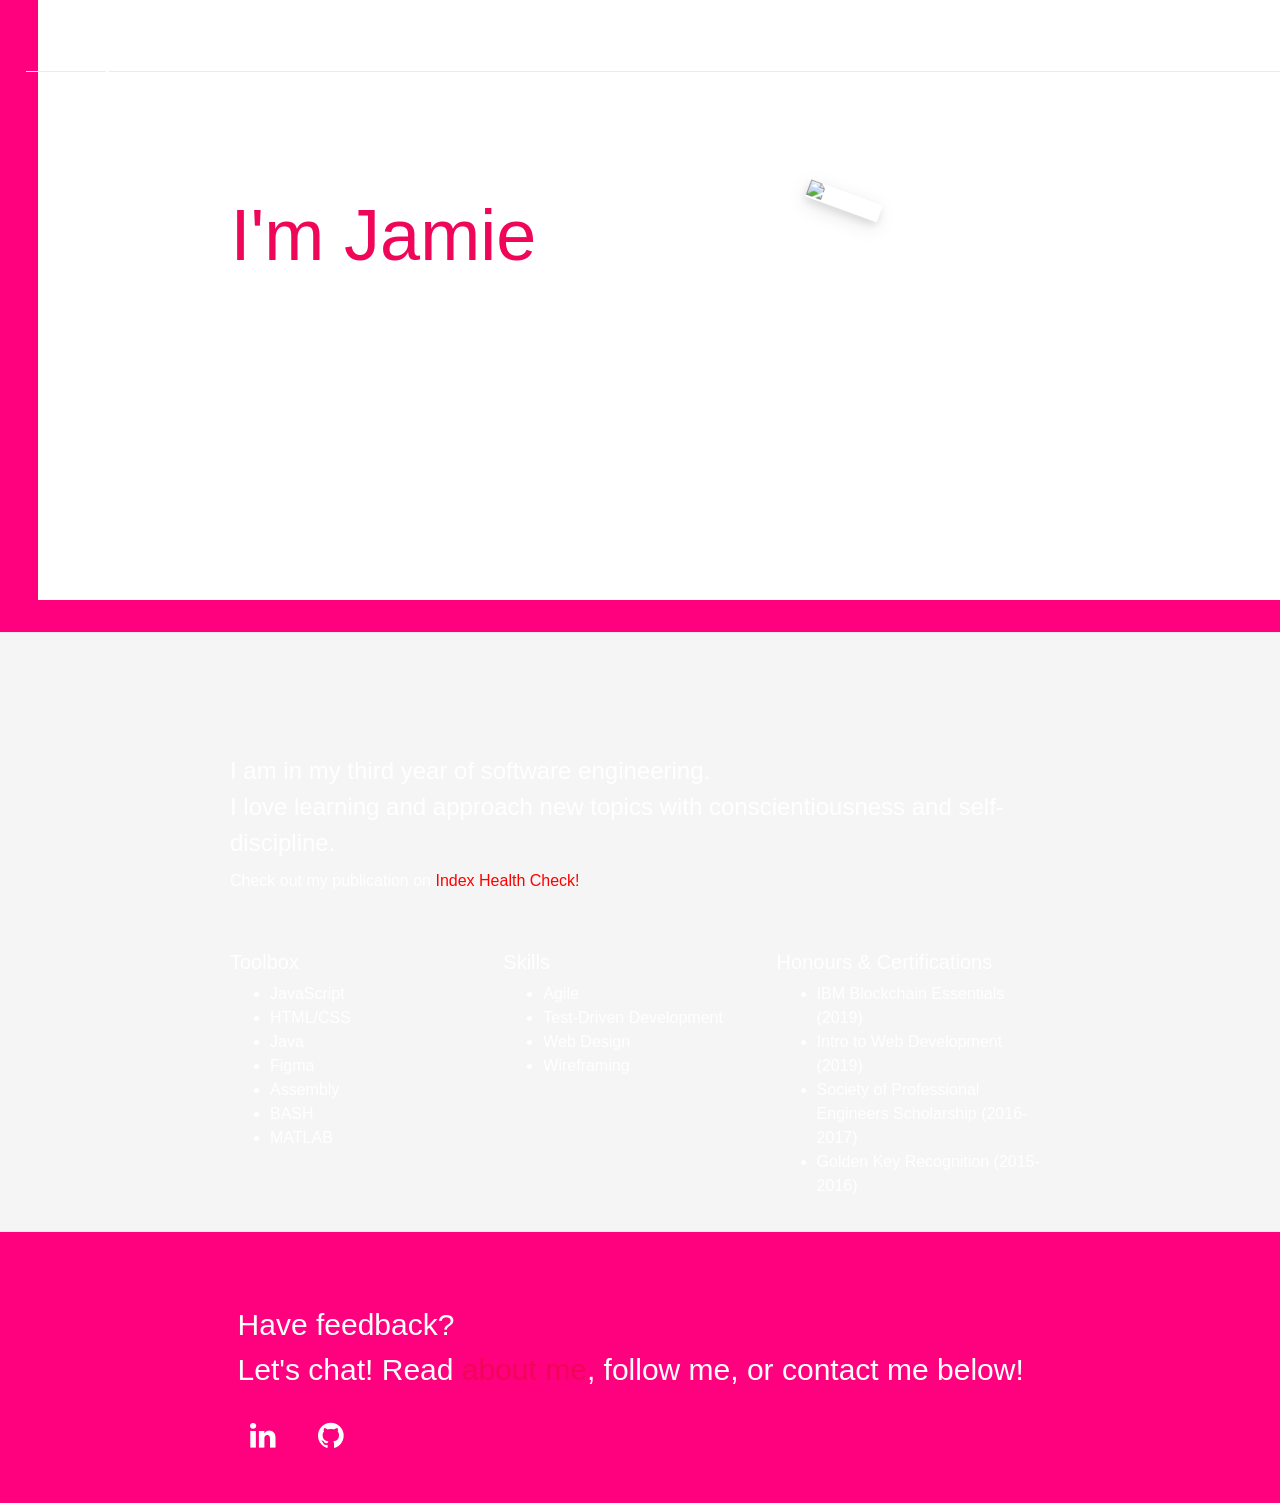
==== aboutme.html @ e45117d0 "colourful page pink yellow green" ====
<!DOCTYPE html>

<!--
\(")/         
-( )-
-(_)-
 / \      
-->

<html>

<head>
    <title>
        🦄 About me!</title>
    <link href="https://stackpath.bootstrapcdn.com/bootstrap/4.2.1/css/bootstrap.min.css" rel="stylesheet"
        integrity="sha384-GJzZqFGwb1QTTN6wy59ffF1BuGJpLSa9DkKMp0DgiMDm4iYMj70gZWKYbI706tWS" crossorigin="anonymous">
    <script src="https://stackpath.bootstrapcdn.com/bootstrap/4.2.1/js/bootstrap.min.js"
        integrity="sha384-B0UglyR+jN6CkvvICOB2joaf5I4l3gm9GU6Hc1og6Ls7i6U/mkkaduKaBhlAXv9k"
        crossorigin="anonymous"></script>
    <script src="https://stackpath.bootstrapcdn.com/bootstrap/4.2.1/js/bootstrap.bundle.min.js"
        integrity="sha384-zDnhMsjVZfS3hiP7oCBRmfjkQC4fzxVxFhBx8Hkz2aZX8gEvA/jsP3eXRCvzTofP"
        crossorigin="anonymous"></script>
    <link rel="stylesheet" type="text/css" href="eportfolio.css">
    <link rel="stylesheet" href="https://cdnjs.cloudflare.com/ajax/libs/font-awesome/4.7.0/css/font-awesome.min.css">
    <script src="https://code.jquery.com/jquery-2.0.3.min.js"></script>
    <script src="https://prinzhorn.github.io/skrollr/dist/skrollr.min.js"></script>
    <script src="https://code.jquery.com/jquery-1.10.2.js"></script>
    <style>
        h2 {
            max-width: 850px;
            font-size: 30px;
            font-weight: 200;
        }
        .initiallyHidden {
            display: none;
        }

        .jumbotron {
            line-height: normal;
        }

        #bio {
            padding: 20px 170px;
        }
        #jumbotron img {
            position: fixed;
            margin-left: 45%;
            animation: shake 8s;
            animation-iteration-count: infinite;
            transform: rotate(20deg);
            box-shadow: 0 4px 8px 0 rgba(0, 0, 0, 0.1), 0 6px 20px 0 rgba(0, 0, 0, 0.1);
        }
        .column {
            float: left;
            width: 33.33%;
            padding: 10px;
            padding: 5% 0%;
        }
        #content-background-aboutme {
            background-color: #f5f5f5;
            max-width: 1380px;
            height: 600px;
            margin: auto;
            border-top: 1px solid #e9ecef;
            border-bottom: 1px solid #e9ecef;
        }
        h5:hover {
            color: red;
            transition: 0.3s;
        }
    </style>
</head>

<body>

    <!-- Navbar -->

    <div style="position: fixed; width: 100%;">
        <nav class="nav nav-custom" style="background-color: #fff; padding:
                15px 0
                0px; margin: auto; margin-left: 16.8%;">
            <a class="nav-link active" href="eportfolio.html">Portfolio</a>
            <a class="nav-link" style="text-align: right;" href="aboutme.html"><strike>About</strike></a>
            <a href="#footer" class="nav-link" style="padding-right: 60px;">Contact
                Me</a>
        </nav>
        <hr id="object">
    </div>

    <!-- jumbotron -->
    <div id="jumbotron" class="jumbotron jumbotron-fluid" style="background-color: #fff;
            padding: 15%; margin-left: 3%; ">
        <div style="position: fixed;">
            <img src="images/bio.png" alt="Frame-5">

            <h1 id="demo" onclick="myFunction()" class="shaking"
                style="color: #f00658; font-weight: 300;  cursor: pointer;">I'm Jamie
            </h1>
            <br>
            <script>
                function myFunction() {
                    document.getElementById("demo").innerHTML = document.getElementById("demo").innerHTML + "!";
                }
            </script>
            <h2 id="program">Program: </h2>
            <p class="initiallyHidden">Software Engineering</p>
            <script>
                $("p").hide();
                setTimeout(function () {
                    $("p").show("slow");
                }, 200);
            </script>

            <h2 id="hobby">Hobbies:</h2>
            <p class="initiallyHidden">Reading comics, bellydancing and skiing!</p>

            <h2 id="project">Current passion
                project:</h2>
            <p class="initiallyHidden">Learning Web Development</p>
        </div>
        <section id="rotating-section">
            <div id="rotating-animation">
                <div>
                    <div class="rect1"></div>
                    <div class="rect2"></div>
                    <div class="rect3"></div>
                    <div class="rect4"></div>
                </div>
            </div>
        </section>

    </div>

    <!-- bio -->

    <section id="content-background-aboutme" style="position: relative; font-weight: 100;">
        <section id="content">
            <section id="bio">
                <h4 style="line-height: 1.5; font-weight: 200;">I am in my third year of software engineering.<br>I love learning and
                    approach new topics with
                    conscientiousness and self-discipline.</h4>
                    <p>Check out my publication on <a style="color: red" href="https://www.ibm.com/developerworks/community/blogs/wcs/entry/index_health_check_v9?lang=en">Index Health Check!</a></p>
                <div class="column">
                    <h5>Toolbox</h5>
                    <ul>
                        <li>JavaScript </li>
                        <li>HTML/CSS</li>
                        <li>Java</li>
                        <li>Figma</li>
                        <li>Assembly</li>
                        <li>BASH</li>
                        <li>MATLAB</li>
                    </ul>
                </div>
                <div class="column">
                    <h5>Skills</h5>
                    <ul>
                        <li>Agile</li>
                        <li>Test-Driven Development</li>
                        <li>Web Design</li>
                        <li>Wireframing</li>
                    </ul>
                </div>
                <div class="column">
                    <h5>Honours & Certifications</h5>
                    <ul>
                        <a
                            href="https://www.youracclaim.com/badges/5be0076b-eeb8-4bb4-8ca4-b075e49ab1ee/linked_in_profile">
                            <li>IBM Blockchain Essentials (2019)</li>
                        </a>
                        <a href="images/IntroToWebDev.pdf">
                            <li>Intro to Web Development (2019)</li>
                        </a>
                        <li>Society of Professional Engineers Scholarship (2016-2017)</li>
                        <li>Golden Key Recognition (2015-2016)</li>
                    </ul>
                </div>

            </section>
        </section>
    
    </section>

    <!-- footer -->

    <section id="footer" class="footer-block">
        <footer>
            <div class="footer-style">
                <h2 style="font-weight: 100; line-height: 1.5;">Have feedback? <br>
                    Let's chat! Read
                    <a href="aboutme.html">about me</a>, follow me, or contact me
                    below!</h2>
            </div>
            <a href="https://www.linkedin.com/in/jamie-dishy-5ba619b1" class="fa
                    fa-linkedin" style="font-size: 30px; transition:
                    0.3s; margin-left: 2.5%;"></a>
            <a href="https://github.com/jamiedishy" class="fa fa-github"
                style="font-size: 30px; margin-left: 3%; transition: 0.3s;"></a>
        </footer>
    </section>

</body>
</html>
---- eportfolio.css ----
html {
  scroll-behavior: smooth;
}

.nav-custom {
    background-color: #e9ecef;
}
.jumbotron {
  min-height: 600px;
}
.jumbotron h1 {
  font-size: 72px; 
}
.jumbotron h1:hover {
  cursor: pointer;
}
.clear {
    width: 100%;
    float: left;
    clear: both;
}
.wrap {
  padding: 0 13.5%;
    margin-right: auto;
    margin-left: auto;
    font-weight: 100;
    cursor: pointer;
}
.wrap:hover {
  color: #f00658;
  transition: 0.3s;
}
body {
  color: white;
  width: 100%;
  height: 100%;
  margin: 0px;
  padding: 0px;
  overflow-x: hidden; 
  background-color: #ff007f ;
}
a {
  color: white;
}
#internships .container {
    margin-top: 20px;
    margin-right: 10%;
    margin-left: 13.5%;
  
  }
  #hackathons .container {
    margin-top: 20px;
    margin-right: 10%;
    margin-left: 13.5%;
  
  }
  #education .container {   
    margin-top: 20px;
    margin-right: 10%;
    margin-left: 13.5%;
  
  }
#content-background {
  background-color: #46b746;
  max-width: 1380px;
  margin: auto;
  border-top: 3px solid yellow; 
  border-bottom: 3px solid yellow; 
}
#content {
  padding: 100px 60px;
}
.nav-link:hover {
  color: #f00658;
  transition: 0.3s;
}
#footer {
    padding: 50px 0;
    margin-right: 20%;
    margin-left: 17%;
    
}
.footer-style {
    padding: 20px;
    font-size: 2em; 
    line-height: 46px;
    font-weight: 100;
}
.footer-style a {
    color: #f00658;
}
.fa {
    text-align: center;
    text-decoration: none;

  }
  .fa:hover {
      color: yellow;
  }
  .fa-linkedin {
    background: #ff007f ;
    color: white;
  }

.image {
    display: block;
    width: 100%;
    height: auto;
    transform: translate(0%, 100%);
}
.overlay {
    position: absolute;
    top: 0;
    bottom: 0;
    left: 0;
    right: 0;
    height: 100%;
    width: 100%;
    opacity: 0;
    transition: 0.5s ease;
  }
  .text {
    color: white;
    font-size: 16px;
    text-align: left;
    font-weight: 100; 
    padding: 40px 20px;
  }
  .text h2 {
    font-weight: 100;
  }
  .text small {
    color: #ff0000;
  }
  .text a {
    color: #ff0000;
  }
 .card {
  box-shadow: 0 4px 8px 0 rgba(0, 0, 0, 0.1), 0 6px 20px 0 rgba(0, 0, 0, 0.1);
  }
  .card:hover .overlay {
    opacity: 1;
  }

@keyframes float {
	0% {
    transform: translatey(0px);
	}
	50% {
		transform: translatey(-20px);
	}
	100% {
		transform: translatey(0px);
	}
}

@keyframes shake {
  0% { transform: translate(1px, 1px) rotate(0deg); }
  10% { transform: translate(-1px, -2px) rotate(-1deg); }
  20% { transform: translate(-3px, 0px) rotate(1deg); }
  30% { transform: translate(3px, 2px) rotate(0deg); }
  40% { transform: translate(1px, -1px) rotate(1deg); }
  50% { transform: translate(-1px, 2px) rotate(-1deg); }
  60% { transform: translate(-3px, 1px) rotate(0deg); }
  70% { transform: translate(3px, 1px) rotate(-1deg); }
  80% { transform: translate(-1px, -1px) rotate(1deg); }
  90% { transform: translate(1px, 2px) rotate(0deg); }
  100% { transform: translate(1px, -2px) rotate(-1deg); }
}

.shake:hover {
  animation: shake 5s;
  animation-iteration-count: infinite;
}
.shaking {
  animation: shake 6s;
  animation-iteration-count: infinite;
}

hr {
  border-top: 1px solid #e9ecef;
  max-width: 1380px; 
  position: fixed;
  width: 1380px;
  margin-left: 2%;
  height: 30px;
}
hr:after { 
  content: "\2702";
  display: inline-block; 
  position: relative; 
  top: -15px; 
  left: 70px; 
  padding: 0 3px; 
  background: transparent;
  font-size: 20px; 
  transform: rotateZ(275deg); /* Standard syntax */
}

body{margin:0;}
#rotating-section{ 
        height: 200px;
        overflow:hidden;
				}
.rect1,.rect2,.rect3,.rect4{
		position:absolute;
		width:100px;
		height:100px;
		bottom: 0px;
		background: yellow;
		-webkit-animation: mymove2 4s linear infinite;
}

.rect1{left:50%;}
.rect2{left:10%;-webkit-animation-delay:0.3s;}
.rect3{left:25%;-webkit-animation-delay:2s;}
.rect4{left:85%;-webkit-animation-delay:1s;}

.rect5,.rect6,.rect7,.rect8{
  position: absolute;
  width:50px;
  height:50px;
  background: yellow;
  bottom: 0px;
  -webkit-animation: mymove2 4s linear infinite;	
}


.rect6{left:15%;-webkit-animation-delay:2.2s;}
.rect7{left:45%;-webkit-animation-delay:0.8s;}
.rect8{left:77%;-webkit-animation-delay:1.4s;}



@-webkit-keyframes mymove2{
	
	0%{	transform:rotate(0deg);opacity:1;}
	100%{transform:rotate(540deg);opacity:0;bottom:340px;}
	}


  .text-block {
    height: 100%;
    width: 100%;
    background-color: #525252;
  }

.footer-block {
  width: 100%;
  background-color:#ff007f ;
  position: absolute;
}
a:hover {
  color: yellow;
  transition: 0.3s;
}
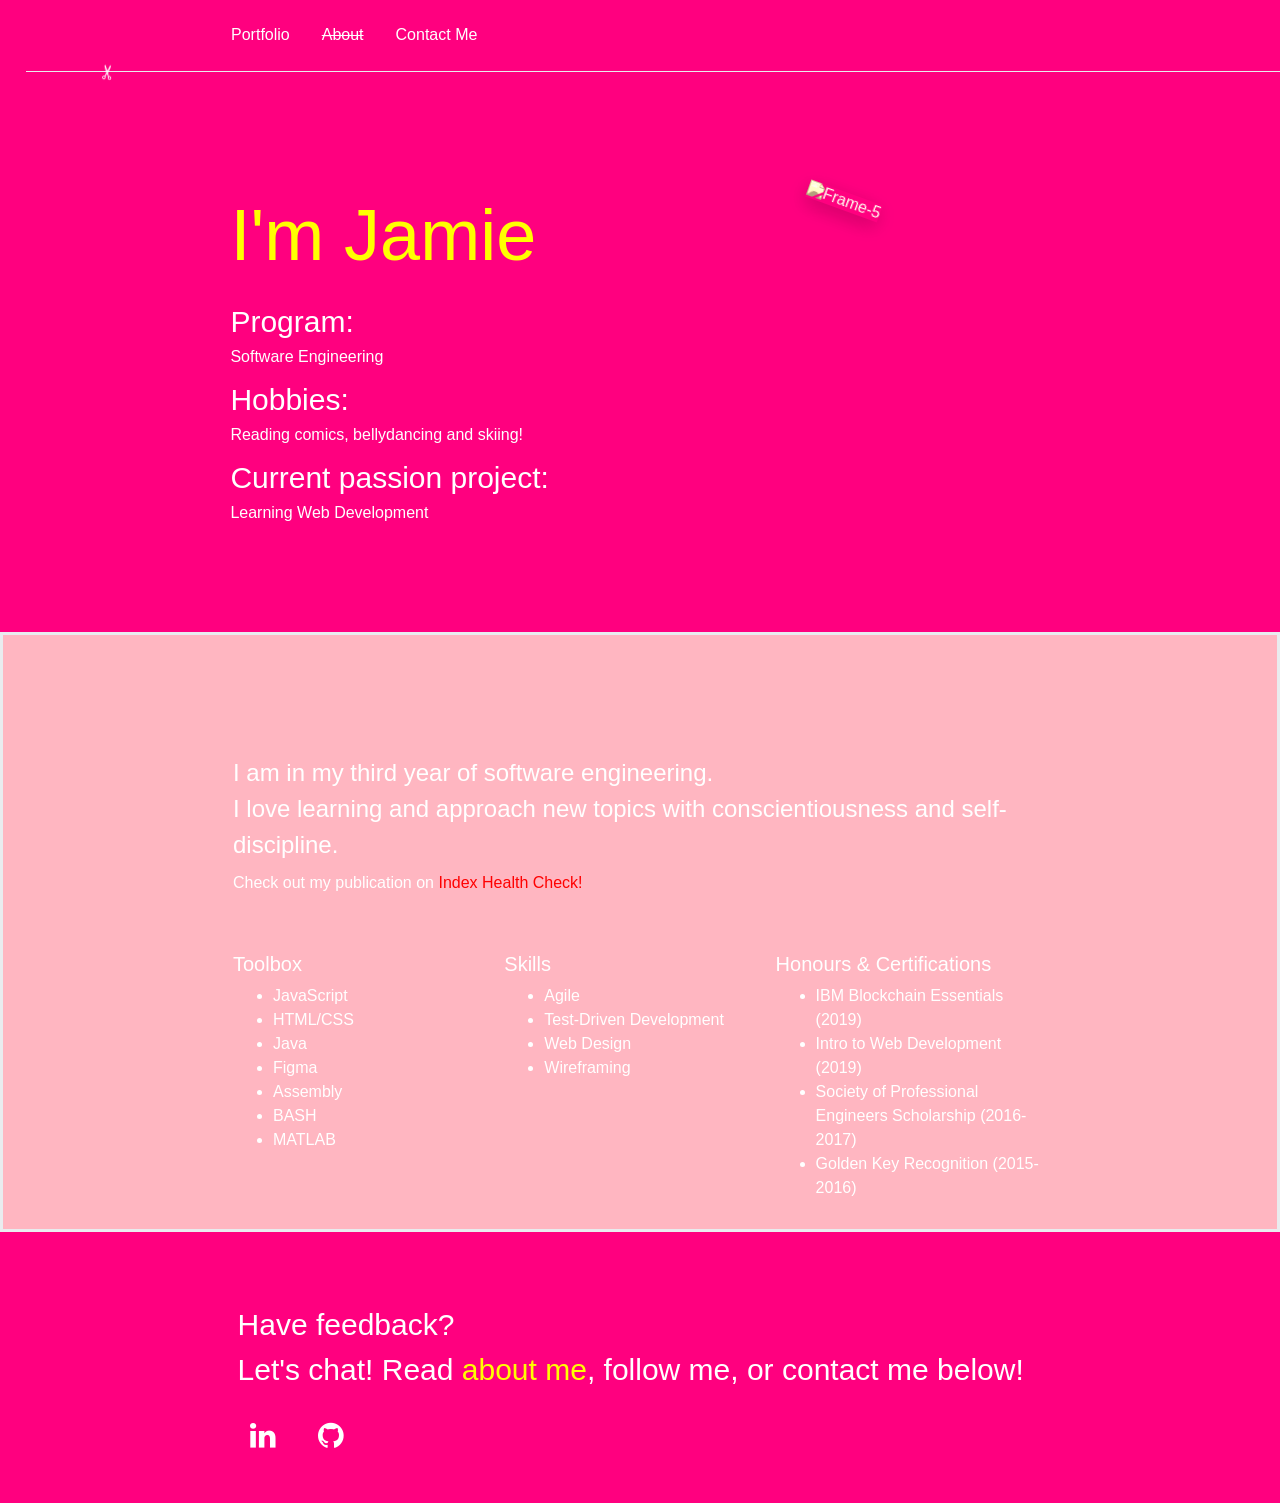
==== commit f0388c1f: "colour scheme" ====
--- a/aboutme.html
+++ b/aboutme.html
@@ -48,7 +48,9 @@
             animation: shake 8s;
             animation-iteration-count: infinite;
             transform: rotate(20deg);
-            box-shadow: 0 4px 8px 0 rgba(0, 0, 0, 0.1), 0 6px 20px 0 rgba(0, 0, 0, 0.1);
+            box-shadow: 0 6px 20px 0 rgba(0, 0, 0, 0.1), 0 6px 20px 0 rgba(0, 0, 0, 0.1);
+            -webkit-filter: sepia(1);
+            filter: sepia(1);
         }
         .column {
             float: left;
@@ -57,12 +59,11 @@
             padding: 5% 0%;
         }
         #content-background-aboutme {
-            background-color: #f5f5f5;
+            background-color: lightpink;
             max-width: 1380px;
             height: 600px;
             margin: auto;
-            border-top: 1px solid #e9ecef;
-            border-bottom: 1px solid #e9ecef;
+            border: 3px solid #e9ecef;
         }
         h5:hover {
             color: red;
@@ -76,7 +77,7 @@
     <!-- Navbar -->
 
     <div style="position: fixed; width: 100%;">
-        <nav class="nav nav-custom" style="background-color: #fff; padding:
+        <nav class="nav nav-custom" style="background-color: #ff007f; padding:
                 15px 0
                 0px; margin: auto; margin-left: 16.8%;">
             <a class="nav-link active" href="eportfolio.html">Portfolio</a>
@@ -88,13 +89,13 @@
     </div>
 
     <!-- jumbotron -->
-    <div id="jumbotron" class="jumbotron jumbotron-fluid" style="background-color: #fff;
+    <div id="jumbotron" class="jumbotron jumbotron-fluid" style="background-color: #ff007f;
             padding: 15%; margin-left: 3%; ">
         <div style="position: fixed;">
-            <img src="images/bio.png" alt="Frame-5">
+            <img class="filtered;" src="images/bio.png" alt="Frame-5">
 
             <h1 id="demo" onclick="myFunction()" class="shaking"
-                style="color: #f00658; font-weight: 300;  cursor: pointer;">I'm Jamie
+                style="color: yellow; font-weight: 300;  cursor: pointer;">I'm Jamie
             </h1>
             <br>
             <script>
--- a/eportfolio.css
+++ b/eportfolio.css
@@ -27,7 +27,7 @@
     cursor: pointer;
 }
 .wrap:hover {
-  color: #f00658;
+  color: #ff007f ;
   transition: 0.3s;
 }
 body {
@@ -37,7 +37,7 @@
   margin: 0px;
   padding: 0px;
   overflow-x: hidden; 
-  background-color: #ff007f ;
+  background-color: #ff007f;
 }
 a {
   color: white;
@@ -61,17 +61,17 @@
   
   }
 #content-background {
-  background-color: #46b746;
+  background-color: lightpink;
   max-width: 1380px;
   margin: auto;
-  border-top: 3px solid yellow; 
-  border-bottom: 3px solid yellow; 
+  border: 3px solid white; 
+
 }
 #content {
   padding: 100px 60px;
 }
 .nav-link:hover {
-  color: #f00658;
+  color: yellow;
   transition: 0.3s;
 }
 #footer {
@@ -87,7 +87,7 @@
     font-weight: 100;
 }
 .footer-style a {
-    color: #f00658;
+    color: yellow;
 }
 .fa {
     text-align: center;
@@ -225,12 +225,9 @@
   -webkit-animation: mymove2 4s linear infinite;	
 }
 
-
 .rect6{left:15%;-webkit-animation-delay:2.2s;}
 .rect7{left:45%;-webkit-animation-delay:0.8s;}
 .rect8{left:77%;-webkit-animation-delay:1.4s;}
-
-
 
 @-webkit-keyframes mymove2{
 	
@@ -238,11 +235,10 @@
 	100%{transform:rotate(540deg);opacity:0;bottom:340px;}
 	}
 
-
   .text-block {
     height: 100%;
     width: 100%;
-    background-color: #525252;
+    background-color: lightpink;
   }
 
 .footer-block {
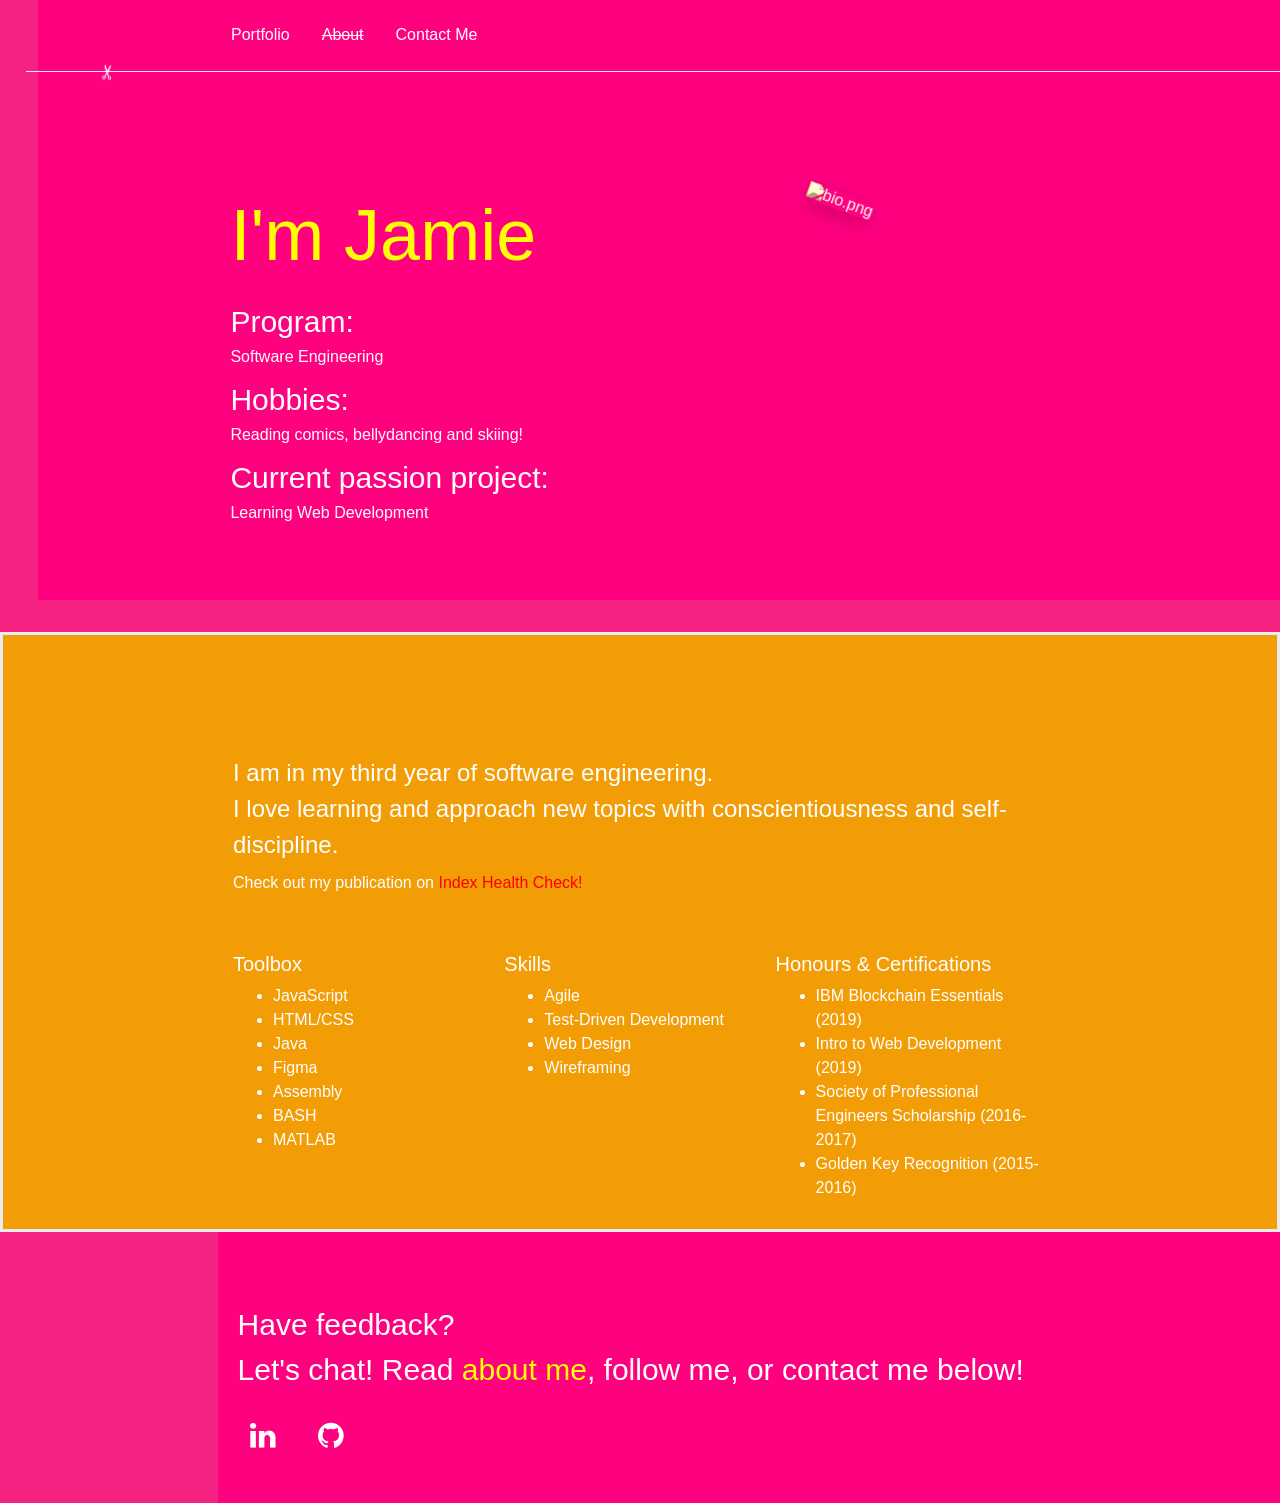
==== commit a3e7d086: "color" ====
--- a/aboutme.html
+++ b/aboutme.html
@@ -59,16 +59,17 @@
             padding: 5% 0%;
         }
         #content-background-aboutme {
-            background-color: lightpink;
+            background-color: #f39d06;
             max-width: 1380px;
             height: 600px;
             margin: auto;
             border: 3px solid #e9ecef;
         }
         h5:hover {
-            color: red;
+            color: #7dc160;
             transition: 0.3s;
         }
+
     </style>
 </head>
 
@@ -92,7 +93,7 @@
     <div id="jumbotron" class="jumbotron jumbotron-fluid" style="background-color: #ff007f;
             padding: 15%; margin-left: 3%; ">
         <div style="position: fixed;">
-            <img class="filtered;" src="images/bio.png" alt="Frame-5">
+            <img class="filtered;" src="images/bio.png" alt="bio.png">
 
             <h1 id="demo" onclick="myFunction()" class="shaking"
                 style="color: yellow; font-weight: 300;  cursor: pointer;">I'm Jamie
--- a/eportfolio.css
+++ b/eportfolio.css
@@ -27,7 +27,7 @@
     cursor: pointer;
 }
 .wrap:hover {
-  color: #ff007f ;
+  color: #7dc160;
   transition: 0.3s;
 }
 body {
@@ -37,7 +37,7 @@
   margin: 0px;
   padding: 0px;
   overflow-x: hidden; 
-  background-color: #ff007f;
+  background-color: #f52281;
 }
 a {
   color: white;
@@ -61,7 +61,7 @@
   
   }
 #content-background {
-  background-color: lightpink;
+  background-color: #f39d06;
   max-width: 1380px;
   margin: auto;
   border: 3px solid white; 
@@ -238,7 +238,7 @@
   .text-block {
     height: 100%;
     width: 100%;
-    background-color: lightpink;
+    background-color: #7dc160;
   }
 
 .footer-block {
@@ -249,4 +249,11 @@
 a:hover {
   color: yellow;
   transition: 0.3s;
+}
+#demo {
+  color: yellow;
+}
+#demo:hover {
+  color:#7dc160;
+  transition: 0.3s;
 }
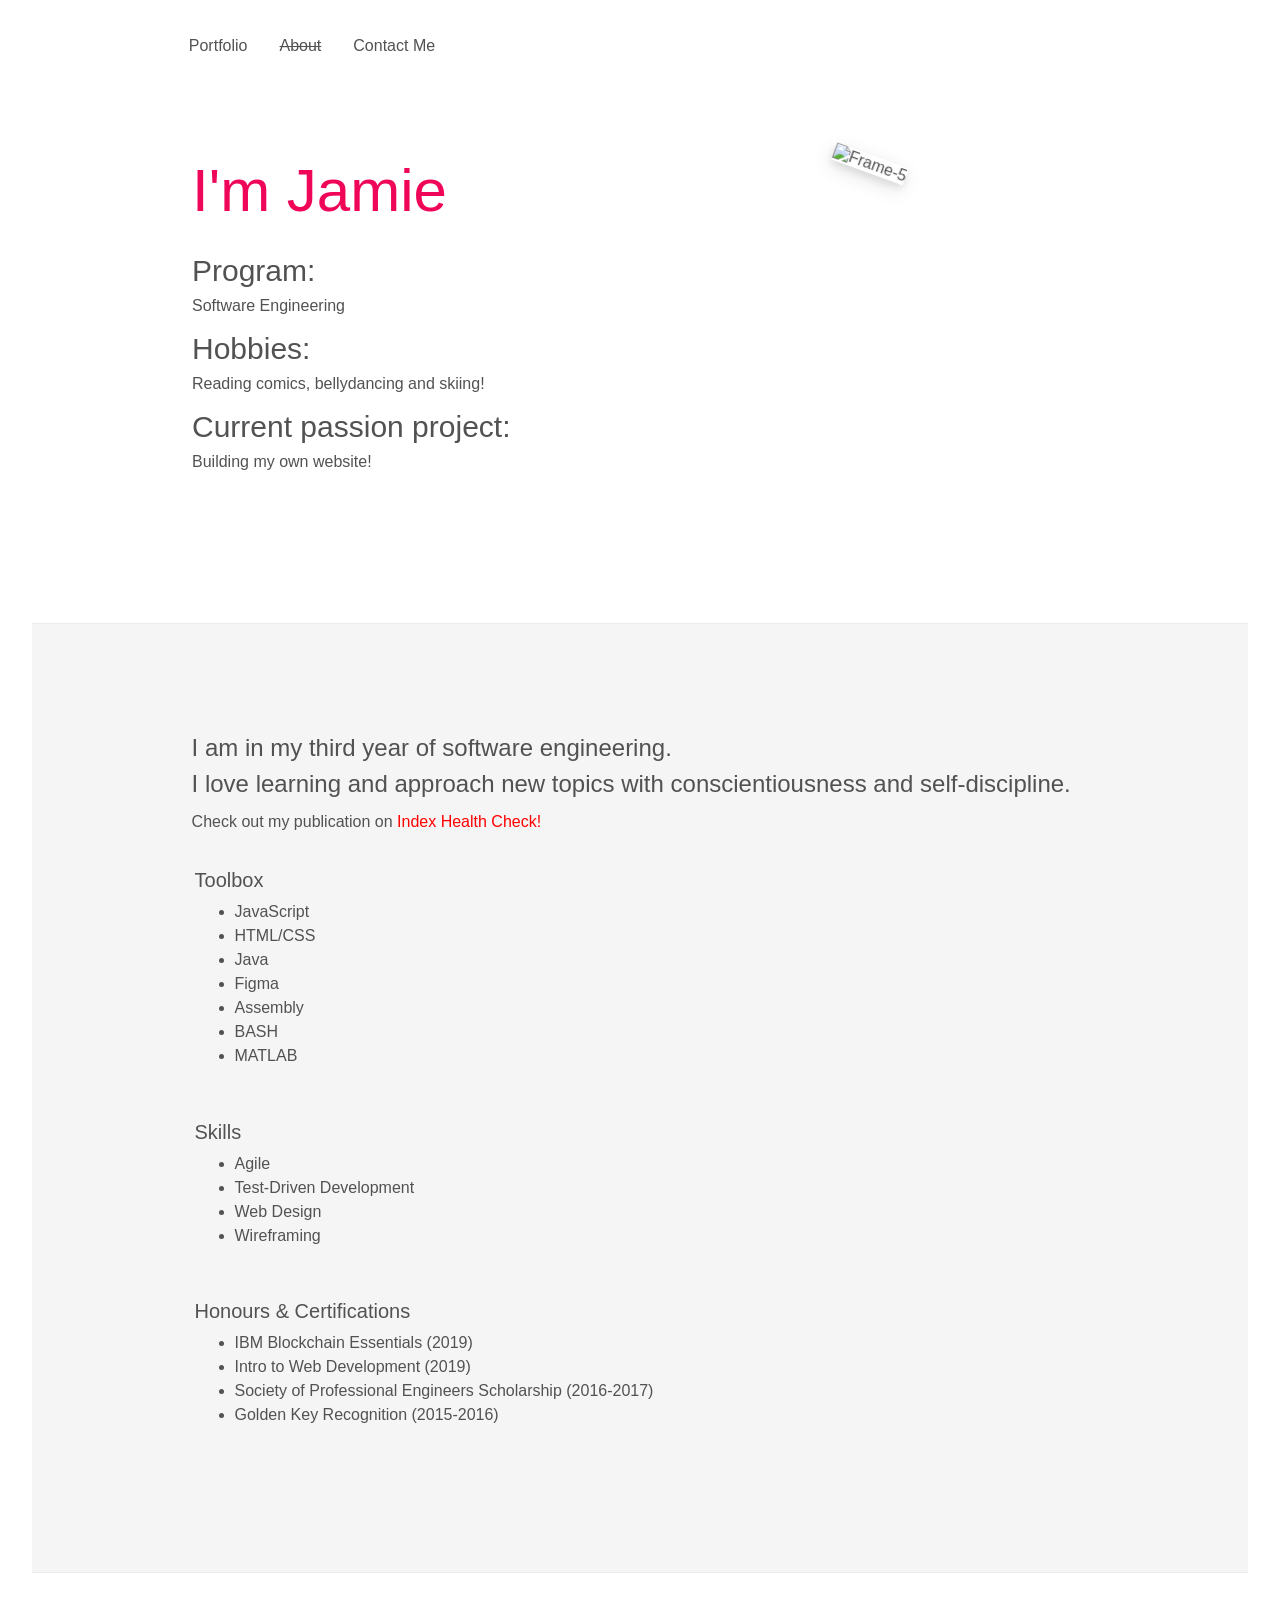
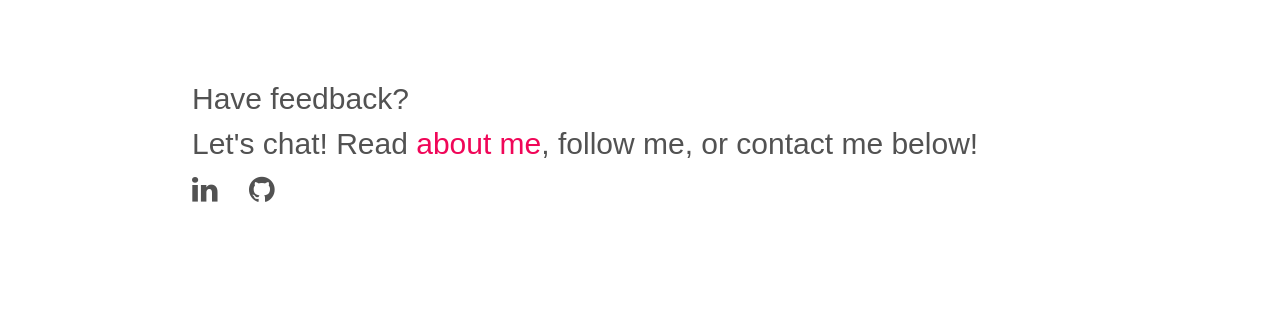
==== commit b66b16b3: "1900px" ====
--- a/aboutme.html
+++ b/aboutme.html
@@ -12,6 +12,7 @@
 <head>
     <title>
         🦄 About me!</title>
+        <meta name="viewport" content="width=device-width, initial-scale=1.0">
     <link href="https://stackpath.bootstrapcdn.com/bootstrap/4.2.1/css/bootstrap.min.css" rel="stylesheet"
         integrity="sha384-GJzZqFGwb1QTTN6wy59ffF1BuGJpLSa9DkKMp0DgiMDm4iYMj70gZWKYbI706tWS" crossorigin="anonymous">
     <script src="https://stackpath.bootstrapcdn.com/bootstrap/4.2.1/js/bootstrap.min.js"
@@ -21,67 +22,20 @@
         integrity="sha384-zDnhMsjVZfS3hiP7oCBRmfjkQC4fzxVxFhBx8Hkz2aZX8gEvA/jsP3eXRCvzTofP"
         crossorigin="anonymous"></script>
     <link rel="stylesheet" type="text/css" href="eportfolio.css">
+    <link rel="stylesheet" type="text/css" href="aboutme.css">
     <link rel="stylesheet" href="https://cdnjs.cloudflare.com/ajax/libs/font-awesome/4.7.0/css/font-awesome.min.css">
     <script src="https://code.jquery.com/jquery-2.0.3.min.js"></script>
     <script src="https://prinzhorn.github.io/skrollr/dist/skrollr.min.js"></script>
     <script src="https://code.jquery.com/jquery-1.10.2.js"></script>
-    <style>
-        h2 {
-            max-width: 850px;
-            font-size: 30px;
-            font-weight: 200;
-        }
-        .initiallyHidden {
-            display: none;
-        }
-
-        .jumbotron {
-            line-height: normal;
-        }
-
-        #bio {
-            padding: 20px 170px;
-        }
-        #jumbotron img {
-            position: fixed;
-            margin-left: 45%;
-            animation: shake 8s;
-            animation-iteration-count: infinite;
-            transform: rotate(20deg);
-            box-shadow: 0 6px 20px 0 rgba(0, 0, 0, 0.1), 0 6px 20px 0 rgba(0, 0, 0, 0.1);
-            -webkit-filter: sepia(1);
-            filter: sepia(1);
-        }
-        .column {
-            float: left;
-            width: 33.33%;
-            padding: 10px;
-            padding: 5% 0%;
-        }
-        #content-background-aboutme {
-            background-color: #f39d06;
-            max-width: 1380px;
-            height: 600px;
-            margin: auto;
-            border: 3px solid #e9ecef;
-        }
-        h5:hover {
-            color: #7dc160;
-            transition: 0.3s;
-        }
-
-    </style>
 </head>
 
 <body>
 
     <!-- Navbar -->
 
-    <div style="position: fixed; width: 100%;">
-        <nav class="nav nav-custom" style="background-color: #ff007f; padding:
-                15px 0
-                0px; margin: auto; margin-left: 16.8%;">
-            <a class="nav-link active" href="eportfolio.html">Portfolio</a>
+    <div id="nav" >
+        <nav class="nav nav-custom">
+            <a class="nav-link active" href="index.html">Portfolio</a>
             <a class="nav-link" style="text-align: right;" href="aboutme.html"><strike>About</strike></a>
             <a href="#footer" class="nav-link" style="padding-right: 60px;">Contact
                 Me</a>
@@ -90,13 +44,12 @@
     </div>
 
     <!-- jumbotron -->
-    <div id="jumbotron" class="jumbotron jumbotron-fluid" style="background-color: #ff007f;
-            padding: 15%; margin-left: 3%; ">
+    <div id="jumbotron" class="jumbotron jumbotron-fluid">
         <div style="position: fixed;">
-            <img class="filtered;" src="images/bio.png" alt="bio.png">
+            <img src="images/bio.png" alt="Frame-5">
 
             <h1 id="demo" onclick="myFunction()" class="shaking"
-                style="color: yellow; font-weight: 300;  cursor: pointer;">I'm Jamie
+                style="color: #f00658; font-weight: 300;  cursor: pointer;">I'm Jamie
             </h1>
             <br>
             <script>
@@ -118,7 +71,7 @@
 
             <h2 id="project">Current passion
                 project:</h2>
-            <p class="initiallyHidden">Learning Web Development</p>
+            <p class="initiallyHidden">Building my own website!</p>
         </div>
         <section id="rotating-section">
             <div id="rotating-animation">
@@ -136,12 +89,14 @@
     <!-- bio -->
 
     <section id="content-background-aboutme" style="position: relative; font-weight: 100;">
-        <section id="content">
+        <div class="container">
+        <section id="content-aboutme">
             <section id="bio">
                 <h4 style="line-height: 1.5; font-weight: 200;">I am in my third year of software engineering.<br>I love learning and
                     approach new topics with
                     conscientiousness and self-discipline.</h4>
                     <p>Check out my publication on <a style="color: red" href="https://www.ibm.com/developerworks/community/blogs/wcs/entry/index_health_check_v9?lang=en">Index Health Check!</a></p>
+                    <div class="row">
                 <div class="column">
                     <h5>Toolbox</h5>
                     <ul>
@@ -154,6 +109,8 @@
                         <li>MATLAB</li>
                     </ul>
                 </div>
+            </div>
+            <div class="row">
                 <div class="column">
                     <h5>Skills</h5>
                     <ul>
@@ -163,6 +120,8 @@
                         <li>Wireframing</li>
                     </ul>
                 </div>
+            </div>
+            <div class="row">
                 <div class="column">
                     <h5>Honours & Certifications</h5>
                     <ul>
@@ -177,10 +136,11 @@
                         <li>Golden Key Recognition (2015-2016)</li>
                     </ul>
                 </div>
+            </div>
 
             </section>
         </section>
-    
+    </div>
     </section>
 
     <!-- footer -->
@@ -193,13 +153,15 @@
                     <a href="aboutme.html">about me</a>, follow me, or contact me
                     below!</h2>
             </div>
+
             <a href="https://www.linkedin.com/in/jamie-dishy-5ba619b1" class="fa
                     fa-linkedin" style="font-size: 30px; transition:
-                    0.3s; margin-left: 2.5%;"></a>
+                    0.3s;"></a>
             <a href="https://github.com/jamiedishy" class="fa fa-github"
                 style="font-size: 30px; margin-left: 3%; transition: 0.3s;"></a>
+  
         </footer>
     </section>
 
 </body>
-</html>+</html>
--- a/eportfolio.css
+++ b/eportfolio.css
@@ -1,15 +1,21 @@
 html {
   scroll-behavior: smooth;
-}
-
+  overflow-x:hidden;
+}
+#nav {
+  display: none;
+}
 .nav-custom {
     background-color: #e9ecef;
 }
 .jumbotron {
-  min-height: 600px;
+  height: 420px;
+  background-color: #fff; 
+  padding: 5%;
 }
 .jumbotron h1 {
-  font-size: 72px; 
+  font-size: 60px; 
+  font-weight: 300;
 }
 .jumbotron h1:hover {
   cursor: pointer;
@@ -20,74 +26,52 @@
     clear: both;
 }
 .wrap {
-  padding: 0 13.5%;
+  padding: 0%;
     margin-right: auto;
     margin-left: auto;
     font-weight: 100;
     cursor: pointer;
 }
 .wrap:hover {
-  color: #7dc160;
+  color: #f00658;
   transition: 0.3s;
 }
 body {
-  color: white;
+  color: #525252;
   width: 100%;
   height: 100%;
-  margin: 0px;
-  padding: 0px;
   overflow-x: hidden; 
-  background-color: #f52281;
 }
 a {
-  color: white;
-}
-#internships .container {
-    margin-top: 20px;
-    margin-right: 10%;
-    margin-left: 13.5%;
-  
-  }
-  #hackathons .container {
-    margin-top: 20px;
-    margin-right: 10%;
-    margin-left: 13.5%;
-  
-  }
-  #education .container {   
-    margin-top: 20px;
-    margin-right: 10%;
-    margin-left: 13.5%;
-  
-  }
+  color: #525252;
+}
+.container {
+  padding: 5% 5%;
+  }
+
 #content-background {
-  background-color: #f39d06;
-  max-width: 1380px;
+  background-color: #f5f5f5;
+  max-width: 100%;
   margin: auto;
-  border: 3px solid white; 
-
 }
 #content {
-  padding: 100px 60px;
+  padding: 10% 20%;
 }
 .nav-link:hover {
-  color: yellow;
+  color: #f00658;
   transition: 0.3s;
 }
 #footer {
-    padding: 50px 0;
-    margin-right: 20%;
-    margin-left: 17%;
+    padding: 10% 10%;
     
 }
 .footer-style {
-    padding: 20px;
     font-size: 2em; 
-    line-height: 46px;
+    line-height: 1.5;
     font-weight: 100;
 }
 .footer-style a {
-    color: yellow;
+    color: #f00658;
 }
 .fa {
     text-align: center;
@@ -95,11 +79,11 @@
 
   }
   .fa:hover {
-      color: yellow;
+      color: #f00658;
   }
   .fa-linkedin {
-    background: #ff007f ;
-    color: white;
+    background: white;
+    color: #525252;
   }
 
 .image {
@@ -121,10 +105,10 @@
   }
   .text {
     color: white;
-    font-size: 16px;
+    font-size: 14px;
     text-align: left;
     font-weight: 100; 
-    padding: 40px 20px;
+    padding: 5%;
   }
   .text h2 {
     font-weight: 100;
@@ -137,6 +121,8 @@
   }
  .card {
   box-shadow: 0 4px 8px 0 rgba(0, 0, 0, 0.1), 0 6px 20px 0 rgba(0, 0, 0, 0.1);
+  width: 18rem; 
+  height: 25rem;
   }
   .card:hover .overlay {
     opacity: 1;
@@ -178,6 +164,7 @@
 }
 
 hr {
+
   border-top: 1px solid #e9ecef;
   max-width: 1380px; 
   position: fixed;
@@ -197,15 +184,14 @@
   transform: rotateZ(275deg); /* Standard syntax */
 }
 
-body{margin:0;}
 #rotating-section{ 
         height: 200px;
-        overflow:hidden;
+        overflow-x:hidden;
 				}
 .rect1,.rect2,.rect3,.rect4{
 		position:absolute;
-		width:100px;
-		height:100px;
+		width:50px;
+		height:50px;
 		bottom: 0px;
 		background: yellow;
 		-webkit-animation: mymove2 4s linear infinite;
@@ -216,44 +202,255 @@
 .rect3{left:25%;-webkit-animation-delay:2s;}
 .rect4{left:85%;-webkit-animation-delay:1s;}
 
-.rect5,.rect6,.rect7,.rect8{
-  position: absolute;
-  width:50px;
-  height:50px;
-  background: yellow;
-  bottom: 0px;
-  -webkit-animation: mymove2 4s linear infinite;	
-}
-
-.rect6{left:15%;-webkit-animation-delay:2.2s;}
-.rect7{left:45%;-webkit-animation-delay:0.8s;}
-.rect8{left:77%;-webkit-animation-delay:1.4s;}
 
 @-webkit-keyframes mymove2{
 	
 	0%{	transform:rotate(0deg);opacity:1;}
-	100%{transform:rotate(540deg);opacity:0;bottom:340px;}
+	100%{transform:rotate(540deg);opacity:0;bottom:500px;}
 	}
+
 
   .text-block {
     height: 100%;
     width: 100%;
-    background-color: #7dc160;
+    background-color: #525252;
   }
 
 .footer-block {
   width: 100%;
-  background-color:#ff007f ;
+  background-color:white;
   position: absolute;
 }
-a:hover {
-  color: yellow;
-  transition: 0.3s;
-}
-#demo {
-  color: yellow;
-}
-#demo:hover {
-  color:#7dc160;
-  transition: 0.3s;
-}+
+@media screen and (max-width:800px) {
+  .left, .main, .right {
+    width:100%;
+  }
+}
+
+
+@media only screen and (min-width: 768px) {
+  #nav {
+    display: block;
+  }
+  .nav-custom {
+      background-color: #fff; 
+      padding: 2% 6%;
+      margin: auto; 
+  
+  }
+  hr {
+    display: none;
+    border-top: 1px solid #e9ecef;
+    max-width: 1380px; 
+    position: fixed;
+    width: 1380px;
+    margin-left: 2%;
+    height: 30px;
+  }
+  hr:after { 
+    content: "\2702";
+    display: none; 
+    position: relative; 
+    top: -15px; 
+    left: 70px; 
+    padding: 0 3px; 
+    background: transparent;
+    font-size: 20px; 
+    transform: rotateZ(275deg); /* Standard syntax */
+  }
+  #content {
+    padding: 10% 30%;
+  }
+  .jumbotron {
+    height: 500px;
+    background-color: #fff; 
+    padding: 14% 8% 10%;
+  }
+  #rotating-section{ 
+    height: 200px;
+    overflow-x:hidden;
+    }
+.rect1,.rect2,.rect3,.rect4{
+position:absolute;
+width:75px;
+height:75px;
+bottom: 0px;
+background: yellow;
+-webkit-animation: mymove2 5s linear infinite;
+}
+
+.rect1{left:50%;}
+.rect2{left:10%;-webkit-animation-delay:0.3s;}
+.rect3{left:25%;-webkit-animation-delay:2s;}
+.rect4{left:85%;-webkit-animation-delay:1s;}
+
+
+@-webkit-keyframes mymove2{
+
+0%{	transform:rotate(0deg);opacity:1;}
+100%{transform:rotate(540deg);opacity:0;bottom:700px;}
+}
+}
+
+@media only screen and (min-width: 1024px) {
+  .jumbotron {
+    height: 500px;
+    background-color: #fff; 
+    padding: 14% 10% 10%;
+  }
+  #rotating-section{ 
+    height: 200px;
+    overflow-x:hidden;
+    }
+.rect1,.rect2,.rect3,.rect4{
+position:absolute;
+width:100px;
+height:100px;
+bottom: 0px;
+background: yellow;
+-webkit-animation: mymove2 5s linear infinite;
+}
+
+.rect1{left:50%;}
+.rect2{left:10%;-webkit-animation-delay:0.3s;}
+.rect3{left:25%;-webkit-animation-delay:2s;}
+.rect4{left:85%;-webkit-animation-delay:1s;}
+
+
+@-webkit-keyframes mymove2{
+
+0%{	transform:rotate(0deg);opacity:1;}
+100%{transform:rotate(540deg);opacity:0;bottom:600px;}
+}
+#content {
+  padding: 10% 4%;
+}
+.container {
+  padding: 5% 4%;
+  }
+  .wrap {
+    padding: 0% 4%;
+      margin-right: auto;
+      margin-left: auto;
+      font-weight: 100;
+      cursor: pointer;
+  }
+  #footer {
+    padding: 10% 8%;
+    line-height: 1.5;
+}
+.card {
+  margin-left: 1%;
+  }
+}
+@media only screen and (min-width: 1280px) {
+  #rotating-section{ 
+    height: 200px;
+    overflow-x:hidden;
+    }
+.rect1,.rect2,.rect3,.rect4{
+position:absolute;
+width:100px;
+height:100px;
+bottom: 0px;
+background: yellow;
+-webkit-animation: mymove2 5s linear infinite;
+}
+
+.rect1{left:50%;}
+.rect2{left:10%;-webkit-animation-delay:0.3s;}
+.rect3{left:25%;-webkit-animation-delay:2s;}
+.rect4{left:85%;-webkit-animation-delay:1s;}
+
+
+@-webkit-keyframes mymove2{
+
+0%{	transform:rotate(0deg);opacity:1;}
+100%{transform:rotate(540deg);opacity:0;bottom:600px;}
+}
+#content-background {
+  background-color: #f5f5f5;
+  max-width: 95%;
+  margin: auto;
+}
+.jumbotron {
+  height: 550px;
+  background-color: #fff; 
+  padding: 14% 15% 10%;
+}
+.container {
+  padding: 5% 10%;
+  }
+  .wrap {
+    padding: 0% 10%;
+      margin-right: auto;
+      margin-left: auto;
+      font-weight: 100;
+      cursor: pointer;
+  }
+  .card {
+    margin-left: 2%;
+    }
+    .nav-custom {
+      background-color: #fff; 
+      padding: 2% 13.5%;
+      margin: auto; 
+  }
+  #footer {
+    padding: 8% 15%;
+    line-height: 1.5;
+}
+  }
+  @media only screen and (min-width: 1360px) {
+    .nav-custom {
+      padding: 2% 16%;
+  }
+    .wrap {
+      padding: 0% 12.5%;
+    }
+    .jumbotron {
+      padding: 14% 17% 10%;
+    }
+    #footer {
+      padding: 5% 17%;
+  }
+  }
+  @media only screen and (min-width: 1400px) {
+    .container {
+      padding: 5% 7%;
+      }
+      #content-background {
+        max-width: 95%;
+      }
+  }
+  @media only screen and (min-width: 1600px) {
+    .container {
+      padding: 5% 1%;
+      }
+    .jumbotron {
+      padding: 10% 17% 10%;
+    }
+    .card {
+      margin-left: 4%;
+          }
+  }
+  @media only screen and (min-width: 1900px) {
+    .nav-custom {
+      padding: 2% 25%;
+  }
+    .container {
+      padding: 5% 5%;
+      }
+      .wrap {
+        padding: 0% 22%;
+      }
+    .jumbotron {
+      padding: 10% 26% 10%;
+    }
+    #footer {
+      padding: 5% 0% 5% 26%;
+  }
+
+  }
+
--- a/aboutme.css
+++ b/aboutme.css
@@ -0,0 +1,179 @@
+h2 {
+    max-width: 850px;
+    font-size: 30px;
+    font-weight: 200;
+}
+.initiallyHidden {
+    display: none;
+}
+
+.jumbotron {
+    line-height: normal;
+    padding: 5%;
+    background-color: #fff;
+}
+.jumbotron img {
+    display: none;
+}
+
+#bio {
+    padding: 5% 0%;
+}
+#jumbotron img {
+    position: fixed;
+    margin-left: 45%;
+    animation: shake 8s;
+    animation-iteration-count: infinite;
+    transform: rotate(20deg);
+    box-shadow: 0 4px 8px 0 rgba(0, 0, 0, 0.1), 0 6px 20px 0 rgba(0, 0, 0, 0.1);
+}
+
+#content-background-aboutme {
+    background-color: #f5f5f5;
+    max-width: 100%;
+    height: 950px;
+    margin: auto;
+    border-top: 1px solid #e9ecef;
+    border-bottom: 1px solid #e9ecef;
+}
+h5:hover {
+    color: red;
+    transition: 0.3s;
+}
+.row {
+    padding: 5% 5%;
+}
+
+@media only screen and (min-width: 768px) {
+    #nav {
+        display: block;
+      }
+      .nav-custom {
+          background-color: #fff; 
+          padding: 2% 6%;
+          margin: auto; 
+      
+      }
+    .jumbotron {
+        line-height: normal;
+        padding: 5% 8%;
+        background-color: #fff;
+    }
+    #jumbotron img {
+        position: fixed;
+        margin-left: 50%;
+        animation: shake 8s;
+        animation-iteration-count: infinite;
+        transform: rotate(20deg);
+        box-shadow: 0 4px 8px 0 rgba(0, 0, 0, 0.1), 0 6px 20px 0 rgba(0, 0, 0, 0.1);
+    }
+    .jumbotron img {
+        display: block;
+    }
+    #content-background-aboutme {
+        background-color: #f5f5f5;
+        max-width: 100%;
+        height: 1000px;
+        margin: auto;
+        border-top: 1px solid #e9ecef;
+        border-bottom: 1px solid #e9ecef;
+    }
+
+}
+@media only screen and (min-width: 1024px) {
+    .jumbotron {
+        height: 500px;
+        line-height: normal;
+        padding: 5% 10%;
+        background-color: #fff;
+    }
+    #content-background-aboutme {
+        background-color: #f5f5f5;
+        max-width: 100%;
+        height: 950px;
+        margin: auto;
+        border-top: 1px solid #e9ecef;
+        border-bottom: 1px solid #e9ecef;
+    }
+    #nav {
+        display: block;
+      }
+      .nav-custom {
+          background-color: #fff; 
+          padding: 2% 8%;
+          margin: auto; 
+      }
+      .row {
+        padding: 2% 5%;
+    }
+    #bio {
+        padding: 5% 3%;
+    }
+}
+@media only screen and (min-width: 1280px) {
+    .jumbotron {
+        height: 500px;
+        line-height: normal;
+        padding: 5% 15%;
+        background-color: #fff;
+    }
+    .nav-custom {
+        background-color: #fff; 
+        padding: 2% 13.5%;
+        margin: auto; 
+    }
+    #content-background-aboutme {
+        max-width: 95%;
+        height: 950px;
+    }
+    .row {
+        padding: 2% 2%;
+    }
+    #bio {
+        padding: 5% 0%;
+    }
+}
+@media only screen and (min-width: 1360px) {
+    .nav-custom {
+        padding: 2% 15%;
+        margin: auto; 
+    }
+    .jumbotron {
+        height: 450px;
+        padding: 5% 17%;
+        background-color: #fff;
+    }
+    .row {
+        padding: 2% 2%;
+    }
+    #bio {
+        padding: 5% 0%;
+    }
+}
+@media only screen and (min-width: 1600px) {
+    #content-background-aboutme {
+        max-width: 95%;
+        height: 1200px;
+    }
+    .row {
+        padding: 4% 2%;
+    }
+    #bio {
+        padding: 5% 2%;
+    }
+}
+@media only screen and (min-width: 1900px) {
+    .jumbotron {
+        height: 460px;
+        padding: 3% 26%;
+        background-color: #fff;
+    }
+    #jumbotron img {
+        margin-left: 35%;
+    }
+    .nav-custom {
+        padding: 2% 25%;
+        margin: auto; 
+    }
+
+}
